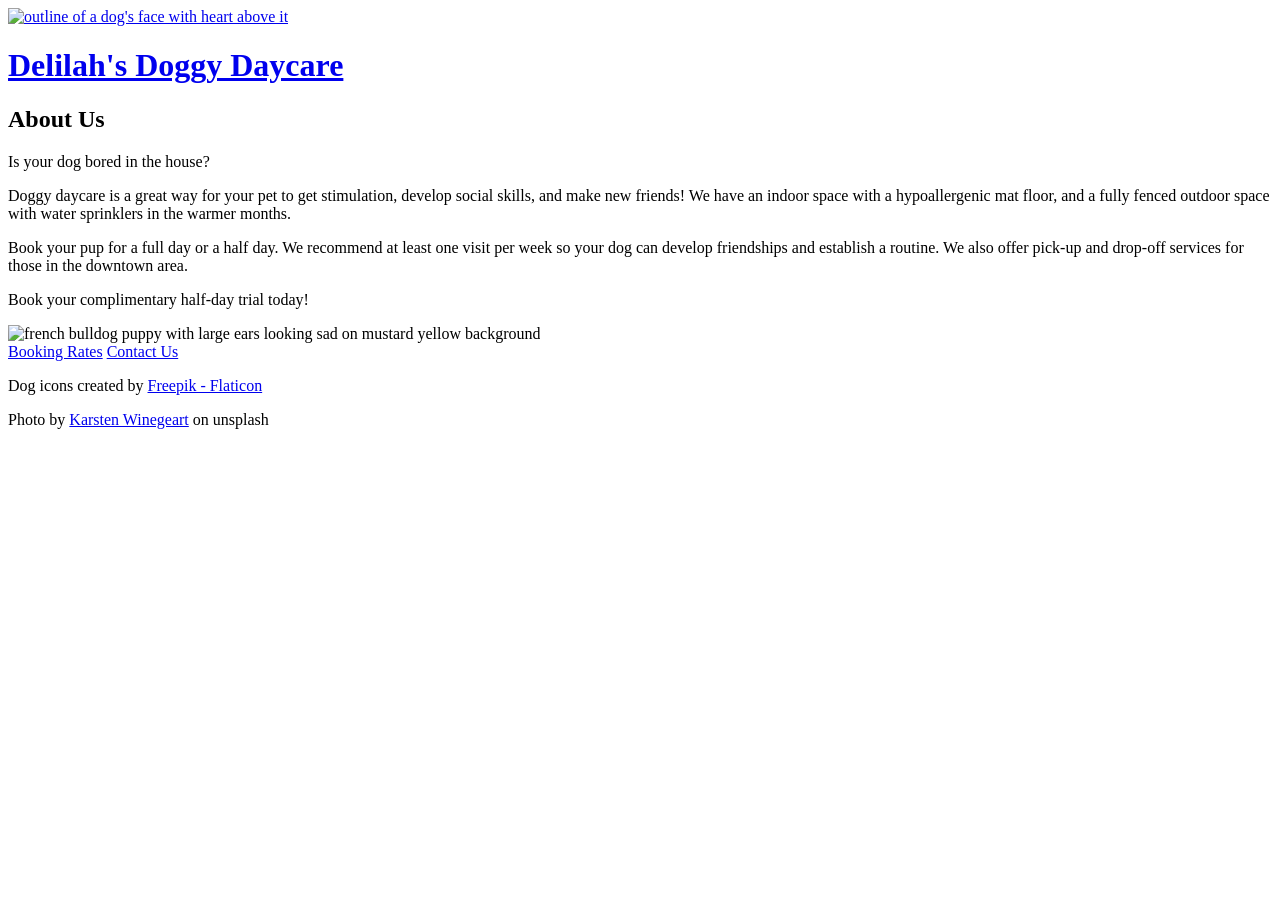
==== index.html @ 1d99db45 "Add files via upload" ====
<!DOCTYPE html>
<html lang="en">

<head>
    <meta charset="UTF-8">
    <meta http-equiv="X-UA-Compatible" content="IE=edge">
    <meta name="viewport" content="width=device-width, initial-scale=1.0">
    <title>Delilah's Doggy Daycare - Home</title>
    <!-- style sheets -->
    <link rel="stylesheet" href="styles/reset.css">
    <link rel="stylesheet" href="styles/styles.css">
    <!-- fonts -->
    <link rel="preconnect" href="https://fonts.googleapis.com">
    <link rel="preconnect" href="https://fonts.gstatic.com" crossorigin>
    <link href="https://fonts.googleapis.com/css2?family=Montserrat:wght@200;400;600&display=swap" rel="stylesheet">
</head>

<body>
    <header>
        <a href="index.html" class="flex">
            <img src="images/dog.png" alt="outline of a dog's face with heart above it">
            <h1>Delilah's Doggy Daycare</h1>
        </a>
    </header>
    <main class="index">
        <div class="flex">
            <section class="about-us">
                <h2>About Us</h2>
                <p>Is your dog bored in the house?</p>
                <p>Doggy daycare is a great way for your pet to get stimulation, develop social skills, and make new
                    friends! We have an indoor space with a hypoallergenic mat floor, and a fully fenced outdoor space
                    with water sprinklers in the warmer months.</p>
                <p>Book your pup for a full day or a half day. We recommend at least one visit per week so your dog can
                    develop friendships and establish a routine. We also offer pick-up and drop-off services for those
                    in the downtown area.</p>
                <p>Book your complimentary half-day trial today!</p>
            </section>
            <img src="images/dog-yellow-background.jpg" alt="french bulldog puppy with large ears looking sad on mustard yellow background">
        </div>
        <div class="flex">
            <a class="fake-button large-text" href="pages/booking.html">Booking Rates</a>
            <a class="fake-button large-text" href="pages/contact.html">Contact Us</a>
        </div>
    </main>
    <footer>
        <p>Dog icons created by <a href="https://www.flaticon.com/free-icons/dog" title="dog icons">Freepik -
                Flaticon</a></p>
        <p>Photo by <a href="https://unsplash.com/photos/NE0XGVKTmcA">Karsten Winegeart</a> on unsplash</p>
    </footer>
</body>

</html>
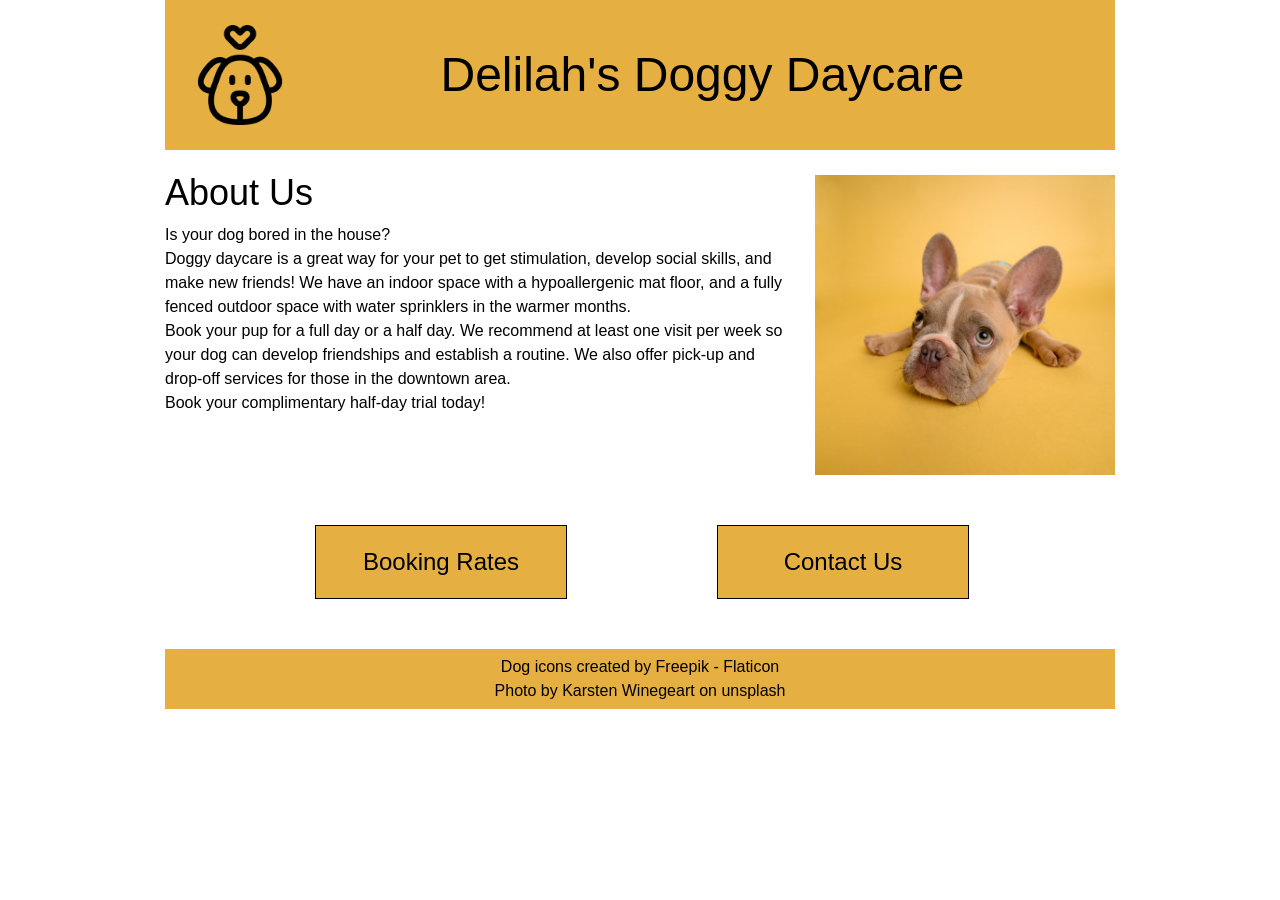
==== commit 2f0a0d87: "Update index.html" ====
--- a/index.html
+++ b/index.html
@@ -7,8 +7,8 @@
     <meta name="viewport" content="width=device-width, initial-scale=1.0">
     <title>Delilah's Doggy Daycare - Home</title>
     <!-- style sheets -->
-    <link rel="stylesheet" href="styles/reset.css">
-    <link rel="stylesheet" href="styles/styles.css">
+    <link rel="stylesheet" href="reset.css">
+    <link rel="stylesheet" href="styles.css">
     <!-- fonts -->
     <link rel="preconnect" href="https://fonts.googleapis.com">
     <link rel="preconnect" href="https://fonts.gstatic.com" crossorigin>
@@ -18,7 +18,7 @@
 <body>
     <header>
         <a href="index.html" class="flex">
-            <img src="images/dog.png" alt="outline of a dog's face with heart above it">
+            <img src="dog.png" alt="outline of a dog's face with heart above it">
             <h1>Delilah's Doggy Daycare</h1>
         </a>
     </header>
@@ -35,7 +35,7 @@
                     in the downtown area.</p>
                 <p>Book your complimentary half-day trial today!</p>
             </section>
-            <img src="images/dog-yellow-background.jpg" alt="french bulldog puppy with large ears looking sad on mustard yellow background">
+            <img src="dog-yellow-background.jpg" alt="french bulldog puppy with large ears looking sad on mustard yellow background">
         </div>
         <div class="flex">
             <a class="fake-button large-text" href="pages/booking.html">Booking Rates</a>
--- a/styles.css
+++ b/styles.css
@@ -0,0 +1,241 @@
+/************* your name: Parth Nileshkumar Dave
+
+INSTRUCTIONS:
+Comments starting with TO-DO have been included in this file to describe the needed styling: please translate these to the appropriate CSS declarations. 
+
+Comments starting with TO-DO may be left in for reference or removed entirely: all other comments should be left as-is for ease of review.
+
+You are discouraged from changing any provided CSS.
+
+***** colour palette: *****
+- mustard yellow (used for header, footer, and buttons): #E5AF42
+- cornflower blue (used for hover states): #4278e5
+
+*/
+
+
+/************* site defaults *************/
+body {
+    width: 950px;
+    margin: 0 auto;
+    font-family: 'Montserrat', sans-serif;
+    line-height: 1.5;
+}
+
+
+/* TO DO: all elements with the .flex class applied are to be made into flex-box containers. */
+
+.flex {
+    display: flex;
+}
+
+
+/************* site-wide text styling *************/
+
+/* TO DO:
+    - first-level headings are size 48px, centered vertically and horizontally in the available space.
+    - 2nd-level headings have a font size of 36px, and 12px of space below.
+    - any element with the .large-text class has a font size of 24px.
+    - any element with the .fake-button class will have a background colour of mustard yellow (see colour palette above), be center aligned, with a line-height of 3 and a solid black border that is 1px wide.
+    - all anchors will have the underline removed and be black in colour. all anchors in the main and footer sections will be underlined in their hover-state.
+    - the hover-state of .fake-button and .blue-hover elements will:
+        - add an underline, 
+        - set the background-colour to cornflower blue (see colour palette above),
+        - change the text colour to white, and 
+        - change the cursor to pointer.
+*/
+
+h1 {
+    font-size: 48px;          
+    margin: 0 auto;
+    align-self: center;       
+    justify-content: center;  
+}
+
+h2 {
+    font-size: 36px;          
+    margin-bottom: 12px;      
+}
+
+.large-text {
+    font-size: 24px;          
+}
+
+.fake-button {
+    background-color: #E5AF42;     
+    text-align: center;             
+    line-height: 3;                  
+    border: 1px solid #000;       
+}
+
+a {
+    text-decoration: none;           
+    color: #000000;                
+}
+
+main a:hover, 
+footer a:hover {
+    text-decoration: underline;      
+}
+
+.fake-button:hover, 
+.blue-hover:hover {
+    text-decoration: underline;      
+    cursor: pointer;                 
+}
+
+
+/************* header/footer styling *************/
+
+/* TO DO:
+    - the header and footer will be the same mustard-yellow as the buttons.
+    - the header is 150px tall.
+    - the header image is 100px wide and tall with 25px of space above, below, and on its left, and the top-level heading is centered in the remaining width.
+    - there will be 25px of space between the header and main, and 50px of space between main and footer.
+    - the footer will be 60px tall, have a font-weight of 200, and the text within will be centered vertically and horizontally.
+*/
+
+header, 
+footer {
+    background-color: #E5AF42;     
+}
+
+header {
+    height: 150px;
+    margin-bottom: 25px;
+}
+
+header img {
+    height: 100px;
+    width: 100px;
+    margin: 25px 0px 25px 25px;
+}
+
+footer {
+    margin-top: 50px;
+    height: 60px;
+    font-weight: 200;
+    display: flex;
+    align-items: center;
+    justify-content: center;
+    flex-direction: column;
+}
+
+/************* index page *************/
+
+/* TO-DO: 
+    - this is a 2-column layout: text on the left, and an image on the right. The image will be 300px wide, with 25px between it and the text column, which takes up the remaining space. The image will also have 50px of space below.
+    - the h2 on this page will have a line-height equal to the font size.
+    - each paragraph on this page will have 12px of space beneath it.
+    - each fake-button on this page will be 250px wide with 150px of space between them.
+    - the pair of fake-buttons will be centered on the page. HINT: can calculate the required margin to make them appear to be centered.
+*/
+
+img {
+    width: 300px;
+    margin-left: 25px;
+    margin-bottom: 50px;
+}
+
+h2 {
+    line-height: 36px;
+}
+
+.fake-button {
+    width: 250px;
+    margin-left: 150px;
+}
+
+
+
+/************* bookings page *************/
+
+/* TO-DO:
+    - the contents of the booking-page will be 600px wide, and all content centered within the available space.
+    - text will have a size of 18px.
+    - there will be 12px of space below the day-selectors, and 20px of space between each list item. List items are 60px wide.
+    - List items & the small-button elements will have a solid black border that is 1px wide. Small-buttons will also have 5px of space between the border and the content.
+    - items tagged with .top-margin will have 24 px of space above, and 12px of space below.
+    - the "clear days" button will be 200px wide.
+    - any element tagged with the .clicked class will turn mustard yellow. **This will be very important for your JavaScript.**
+    - all items within the page will be centered within their available space.
+
+*/
+
+.booking-page {
+    width: 600px;
+    margin: 0 auto;
+    display: flex;
+    flex-direction: column;
+    align-items: center;
+    font-size: 18px;
+}
+
+.day-selector {
+    margin-bottom: 12px;
+}
+
+li {
+    margin-right: 20px;
+    width: 60px;
+    text-align: center;
+    border: 1px solid #000000;
+}
+
+.small-button {
+    padding: 5px;
+    border: 1px solid #000000;
+}
+
+.top-margin {
+    margin-top: 24px;
+    margin-bottom: 12px;
+}
+
+.clear-days {
+    width: 200px;
+}
+
+.clicked {
+    background-color: #E5AF42;
+}
+
+
+/************* contact page *************/
+/* TO DO:
+    - the main section of the .contact page will be 420px tall, and centered.
+    - the contents will be 2 columns: the labels column is 150px wide and right-aligned, and the input column is 300px wide. There will be 24px of space between the columns, and the pair of columns will be centered on the page.
+    - the textarea element will be 150px tall.
+    - all form input, textarea, and and button elements will have the same font as the rest of the page, a line-height of 24px, a font-size of 16px, and the same border as other buttons on the site. There will be 24px of space below each of these elements.
+    - the edges of the button will line up exactly with the text-area element. HINT: time for some math!
+*/
+
+.contact {
+    height: 420px;
+    margin: 0 auto;
+    display: flex;
+    flex-direction: column;
+    align-items: center;
+}
+
+label {
+    width: 150px;
+    margin-right: 24px;
+    text-align: right;
+}
+
+input, textarea {
+    width: 300px;
+}
+
+textarea {
+    height: 150px;
+}
+
+input, textarea, button {
+    font-family: inherit;
+    line-height: 24px;
+    font-size: 16px;
+    border: 1px solid black;
+    margin-bottom: 24px;
+}
